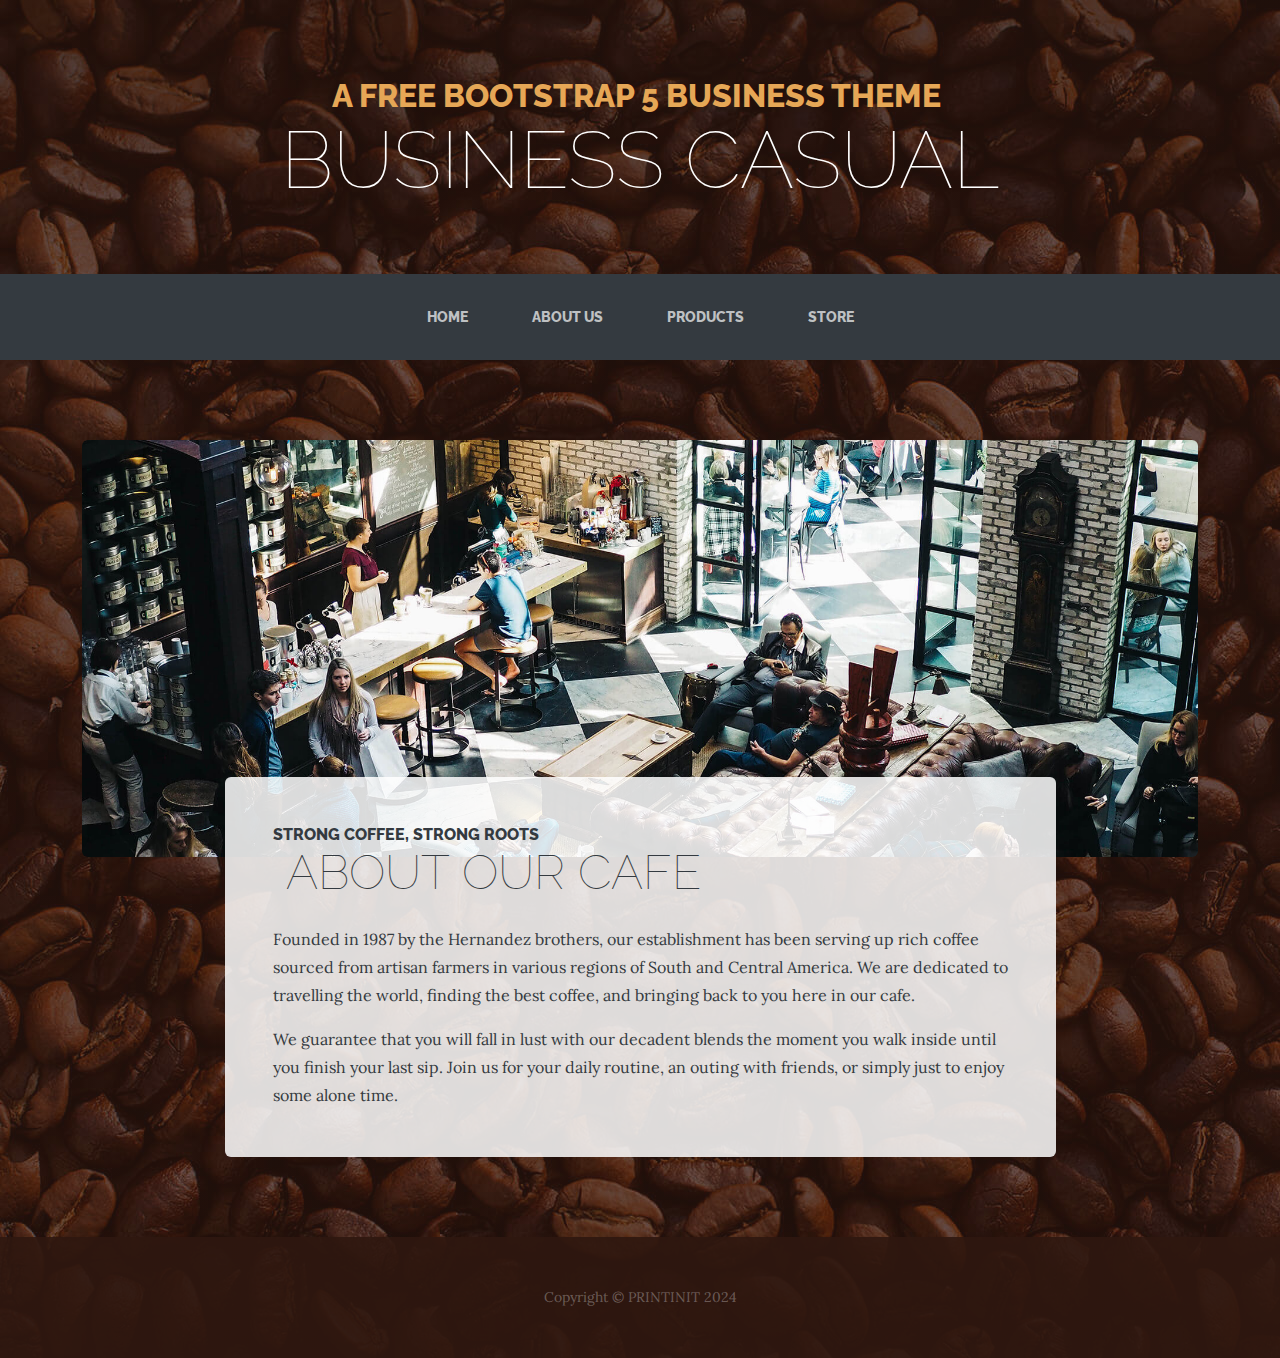
==== about.html @ 5674cef0 "first commit" ====
<!DOCTYPE html>
<html lang="en">

<head>
    <meta charset="utf-8">
    <meta name="viewport" content="width=device-width, initial-scale=1.0, shrink-to-fit=no">
    <title>About us - Brand</title>
    <link rel="stylesheet" href="assets/bootstrap/css/bootstrap.min.css">
    <link rel="stylesheet" href="assets/css/Lora.css">
    <link rel="stylesheet" href="assets/css/Raleway.css">
</head>

<body style="background: linear-gradient(rgba(47, 23, 15, 0.65), rgba(47, 23, 15, 0.65)), url('assets/img/bg.jpg');">
    <h1 class="text-center text-white d-none d-lg-block site-heading"><span class="text-primary site-heading-upper mb-3">A Free Bootstrap 5 Business Theme&nbsp;</span><span class="site-heading-lower">Business Casual</span></h1>
    <nav class="navbar navbar-dark navbar-expand-lg bg-dark py-lg-4" id="mainNav">
        <div class="container"><a class="navbar-brand text-uppercase d-lg-none text-expanded" href="#">Brand</a><button data-bs-toggle="collapse" class="navbar-toggler" data-bs-target="#navbarResponsive"><span class="visually-hidden">Toggle navigation</span><span class="navbar-toggler-icon"></span></button>
            <div class="collapse navbar-collapse" id="navbarResponsive">
                <ul class="navbar-nav mx-auto">
                    <li class="nav-item"><a class="nav-link" href="index.html">Home</a></li>
                    <li class="nav-item"><a class="nav-link" href="about.html">About us</a></li>
                    <li class="nav-item"><a class="nav-link" href="products.html">Products</a></li>
                    <li class="nav-item"><a class="nav-link" href="store.html">Store</a></li>
                </ul>
            </div>
        </div>
    </nav>
    <section class="page-section about-heading">
        <div class="container"><img class="img-fluid rounded about-heading-img mb-3 mb-lg-0" src="assets/img/about.jpg">
            <div class="about-heading-content">
                <div class="row">
                    <div class="col-lg-10 col-xl-9 mx-auto">
                        <div class="bg-faded rounded p-5">
                            <h2 class="section-heading mb-4"><span class="section-heading-upper">Strong Coffee, Strong Roots</span><span class="section-heading-lower">&nbsp;About Our Cafe</span></h2>
                            <p>Founded in 1987 by the Hernandez brothers, our establishment has been serving up rich coffee sourced from artisan farmers in various regions of South and Central America. We are dedicated to travelling the world, finding the best coffee, and bringing back to you here in our cafe.</p>
                            <p class="mb-0"><span>We guarantee that you will fall in&nbsp;</span><span>lust</span><span>&nbsp;with our decadent blends the moment you walk inside until you finish your last sip. Join us for your daily routine, an outing with friends, or simply just to enjoy some alone time.</span></p>
                        </div>
                    </div>
                </div>
            </div>
        </div>
    </section>
    <footer class="text-center footer text-faded py-5">
        <div class="container">
            <p class="m-0 small">Copyright&nbsp;© PRINTINIT 2024</p>
        </div>
    </footer>
    <script src="assets/bootstrap/js/bootstrap.min.js"></script>
    <script src="assets/js/current-day.js"></script>
</body>

</html>
---- assets/css/Lora.css ----
@font-face {
	font-family: 'Lora';
	src: url(../../assets/fonts/0QIhMX1D_JOuMw_LLPtLp_A.woff2) format('woff2');
	font-weight: 400;
	font-style: italic;
	font-display: swap;
	unicode-range: U+0460-052F, U+1C80-1C88, U+20B4, U+2DE0-2DFF, U+A640-A69F, U+FE2E-FE2F;
}

@font-face {
	font-family: 'Lora';
	src: url(../../assets/fonts/0QIhMX1D_JOuMw_LJftLp_A.woff2) format('woff2');
	font-weight: 400;
	font-style: italic;
	font-display: swap;
	unicode-range: U+0301, U+0400-045F, U+0490-0491, U+04B0-04B1, U+2116;
}

@font-face {
	font-family: 'Lora';
	src: url(../../assets/fonts/0QIhMX1D_JOuMw_LLvtLp_A.woff2) format('woff2');
	font-weight: 400;
	font-style: italic;
	font-display: swap;
	unicode-range: U+0102-0103, U+0110-0111, U+0128-0129, U+0168-0169, U+01A0-01A1, U+01AF-01B0, U+0300-0301, U+0303-0304, U+0308-0309, U+0323, U+0329, U+1EA0-1EF9, U+20AB;
}

@font-face {
	font-family: 'Lora';
	src: url(../../assets/fonts/0QIhMX1D_JOuMw_LL_tLp_A.woff2) format('woff2');
	font-weight: 400;
	font-style: italic;
	font-display: swap;
	unicode-range: U+0100-02AF, U+0304, U+0308, U+0329, U+1E00-1E9F, U+1EF2-1EFF, U+2020, U+20A0-20AB, U+20AD-20CF, U+2113, U+2C60-2C7F, U+A720-A7FF;
}

@font-face {
	font-family: 'Lora';
	src: url(../../assets/fonts/0QIhMX1D_JOuMw_LIftL.woff2) format('woff2');
	font-weight: 400;
	font-style: italic;
	font-display: swap;
	unicode-range: U+0000-00FF, U+0131, U+0152-0153, U+02BB-02BC, U+02C6, U+02DA, U+02DC, U+0304, U+0308, U+0329, U+2000-206F, U+2074, U+20AC, U+2122, U+2191, U+2193, U+2212, U+2215, U+FEFF, U+FFFD;
}

@font-face {
	font-family: 'Lora';
	src: url(../../assets/fonts/0QIhMX1D_JOuMw_LLPtLp_A.woff2) format('woff2');
	font-weight: 700;
	font-style: italic;
	font-display: swap;
	unicode-range: U+0460-052F, U+1C80-1C88, U+20B4, U+2DE0-2DFF, U+A640-A69F, U+FE2E-FE2F;
}

@font-face {
	font-family: 'Lora';
	src: url(../../assets/fonts/0QIhMX1D_JOuMw_LJftLp_A.woff2) format('woff2');
	font-weight: 700;
	font-style: italic;
	font-display: swap;
	unicode-range: U+0301, U+0400-045F, U+0490-0491, U+04B0-04B1, U+2116;
}

@font-face {
	font-family: 'Lora';
	src: url(../../assets/fonts/0QIhMX1D_JOuMw_LLvtLp_A.woff2) format('woff2');
	font-weight: 700;
	font-style: italic;
	font-display: swap;
	unicode-range: U+0102-0103, U+0110-0111, U+0128-0129, U+0168-0169, U+01A0-01A1, U+01AF-01B0, U+0300-0301, U+0303-0304, U+0308-0309, U+0323, U+0329, U+1EA0-1EF9, U+20AB;
}

@font-face {
	font-family: 'Lora';
	src: url(../../assets/fonts/0QIhMX1D_JOuMw_LL_tLp_A.woff2) format('woff2');
	font-weight: 700;
	font-style: italic;
	font-display: swap;
	unicode-range: U+0100-02AF, U+0304, U+0308, U+0329, U+1E00-1E9F, U+1EF2-1EFF, U+2020, U+20A0-20AB, U+20AD-20CF, U+2113, U+2C60-2C7F, U+A720-A7FF;
}

@font-face {
	font-family: 'Lora';
	src: url(../../assets/fonts/0QIhMX1D_JOuMw_LIftL.woff2) format('woff2');
	font-weight: 700;
	font-style: italic;
	font-display: swap;
	unicode-range: U+0000-00FF, U+0131, U+0152-0153, U+02BB-02BC, U+02C6, U+02DA, U+02DC, U+0304, U+0308, U+0329, U+2000-206F, U+2074, U+20AC, U+2122, U+2191, U+2193, U+2212, U+2215, U+FEFF, U+FFFD;
}

@font-face {
	font-family: 'Lora';
	src: url(../../assets/fonts/0QIvMX1D_JOuMwf7I-NP.woff2) format('woff2');
	font-weight: 400;
	font-style: normal;
	font-display: swap;
	unicode-range: U+0460-052F, U+1C80-1C88, U+20B4, U+2DE0-2DFF, U+A640-A69F, U+FE2E-FE2F;
}

@font-face {
	font-family: 'Lora';
	src: url(../../assets/fonts/0QIvMX1D_JOuMw77I-NP.woff2) format('woff2');
	font-weight: 400;
	font-style: normal;
	font-display: swap;
	unicode-range: U+0301, U+0400-045F, U+0490-0491, U+04B0-04B1, U+2116;
}

@font-face {
	font-family: 'Lora';
	src: url(../../assets/fonts/0QIvMX1D_JOuMwX7I-NP.woff2) format('woff2');
	font-weight: 400;
	font-style: normal;
	font-display: swap;
	unicode-range: U+0102-0103, U+0110-0111, U+0128-0129, U+0168-0169, U+01A0-01A1, U+01AF-01B0, U+0300-0301, U+0303-0304, U+0308-0309, U+0323, U+0329, U+1EA0-1EF9, U+20AB;
}

@font-face {
	font-family: 'Lora';
	src: url(../../assets/fonts/0QIvMX1D_JOuMwT7I-NP.woff2) format('woff2');
	font-weight: 400;
	font-style: normal;
	font-display: swap;
	unicode-range: U+0100-02AF, U+0304, U+0308, U+0329, U+1E00-1E9F, U+1EF2-1EFF, U+2020, U+20A0-20AB, U+20AD-20CF, U+2113, U+2C60-2C7F, U+A720-A7FF;
}

@font-face {
	font-family: 'Lora';
	src: url(../../assets/fonts/0QIvMX1D_JOuMwr7Iw.woff2) format('woff2');
	font-weight: 400;
	font-style: normal;
	font-display: swap;
	unicode-range: U+0000-00FF, U+0131, U+0152-0153, U+02BB-02BC, U+02C6, U+02DA, U+02DC, U+0304, U+0308, U+0329, U+2000-206F, U+2074, U+20AC, U+2122, U+2191, U+2193, U+2212, U+2215, U+FEFF, U+FFFD;
}

@font-face {
	font-family: 'Lora';
	src: url(../../assets/fonts/0QIvMX1D_JOuMwf7I-NP.woff2) format('woff2');
	font-weight: 700;
	font-style: normal;
	font-display: swap;
	unicode-range: U+0460-052F, U+1C80-1C88, U+20B4, U+2DE0-2DFF, U+A640-A69F, U+FE2E-FE2F;
}

@font-face {
	font-family: 'Lora';
	src: url(../../assets/fonts/0QIvMX1D_JOuMw77I-NP.woff2) format('woff2');
	font-weight: 700;
	font-style: normal;
	font-display: swap;
	unicode-range: U+0301, U+0400-045F, U+0490-0491, U+04B0-04B1, U+2116;
}

@font-face {
	font-family: 'Lora';
	src: url(../../assets/fonts/0QIvMX1D_JOuMwX7I-NP.woff2) format('woff2');
	font-weight: 700;
	font-style: normal;
	font-display: swap;
	unicode-range: U+0102-0103, U+0110-0111, U+0128-0129, U+0168-0169, U+01A0-01A1, U+01AF-01B0, U+0300-0301, U+0303-0304, U+0308-0309, U+0323, U+0329, U+1EA0-1EF9, U+20AB;
}

@font-face {
	font-family: 'Lora';
	src: url(../../assets/fonts/0QIvMX1D_JOuMwT7I-NP.woff2) format('woff2');
	font-weight: 700;
	font-style: normal;
	font-display: swap;
	unicode-range: U+0100-02AF, U+0304, U+0308, U+0329, U+1E00-1E9F, U+1EF2-1EFF, U+2020, U+20A0-20AB, U+20AD-20CF, U+2113, U+2C60-2C7F, U+A720-A7FF;
}

@font-face {
	font-family: 'Lora';
	src: url(../../assets/fonts/0QIvMX1D_JOuMwr7Iw.woff2) format('woff2');
	font-weight: 700;
	font-style: normal;
	font-display: swap;
	unicode-range: U+0000-00FF, U+0131, U+0152-0153, U+02BB-02BC, U+02C6, U+02DA, U+02DC, U+0304, U+0308, U+0329, U+2000-206F, U+2074, U+20AC, U+2122, U+2191, U+2193, U+2212, U+2215, U+FEFF, U+FFFD;
}
---- assets/css/Raleway.css ----
@font-face {
	font-family: 'Raleway';
	src: url(../../assets/fonts/1Ptsg8zYS_SKggPNyCg4QIFqPfE.woff2) format('woff2');
	font-weight: 100;
	font-style: italic;
	font-display: swap;
	unicode-range: U+0460-052F, U+1C80-1C88, U+20B4, U+2DE0-2DFF, U+A640-A69F, U+FE2E-FE2F;
}

@font-face {
	font-family: 'Raleway';
	src: url(../../assets/fonts/1Ptsg8zYS_SKggPNyCg4SYFqPfE.woff2) format('woff2');
	font-weight: 100;
	font-style: italic;
	font-display: swap;
	unicode-range: U+0301, U+0400-045F, U+0490-0491, U+04B0-04B1, U+2116;
}

@font-face {
	font-family: 'Raleway';
	src: url(../../assets/fonts/1Ptsg8zYS_SKggPNyCg4QoFqPfE.woff2) format('woff2');
	font-weight: 100;
	font-style: italic;
	font-display: swap;
	unicode-range: U+0102-0103, U+0110-0111, U+0128-0129, U+0168-0169, U+01A0-01A1, U+01AF-01B0, U+0300-0301, U+0303-0304, U+0308-0309, U+0323, U+0329, U+1EA0-1EF9, U+20AB;
}

@font-face {
	font-family: 'Raleway';
	src: url(../../assets/fonts/1Ptsg8zYS_SKggPNyCg4Q4FqPfE.woff2) format('woff2');
	font-weight: 100;
	font-style: italic;
	font-display: swap;
	unicode-range: U+0100-02AF, U+0304, U+0308, U+0329, U+1E00-1E9F, U+1EF2-1EFF, U+2020, U+20A0-20AB, U+20AD-20CF, U+2113, U+2C60-2C7F, U+A720-A7FF;
}

@font-face {
	font-family: 'Raleway';
	src: url(../../assets/fonts/1Ptsg8zYS_SKggPNyCg4TYFq.woff2) format('woff2');
	font-weight: 100;
	font-style: italic;
	font-display: swap;
	unicode-range: U+0000-00FF, U+0131, U+0152-0153, U+02BB-02BC, U+02C6, U+02DA, U+02DC, U+0304, U+0308, U+0329, U+2000-206F, U+2074, U+20AC, U+2122, U+2191, U+2193, U+2212, U+2215, U+FEFF, U+FFFD;
}

@font-face {
	font-family: 'Raleway';
	src: url(../../assets/fonts/1Ptsg8zYS_SKggPNyCg4QIFqPfE.woff2) format('woff2');
	font-weight: 200;
	font-style: italic;
	font-display: swap;
	unicode-range: U+0460-052F, U+1C80-1C88, U+20B4, U+2DE0-2DFF, U+A640-A69F, U+FE2E-FE2F;
}

@font-face {
	font-family: 'Raleway';
	src: url(../../assets/fonts/1Ptsg8zYS_SKggPNyCg4SYFqPfE.woff2) format('woff2');
	font-weight: 200;
	font-style: italic;
	font-display: swap;
	unicode-range: U+0301, U+0400-045F, U+0490-0491, U+04B0-04B1, U+2116;
}

@font-face {
	font-family: 'Raleway';
	src: url(../../assets/fonts/1Ptsg8zYS_SKggPNyCg4QoFqPfE.woff2) format('woff2');
	font-weight: 200;
	font-style: italic;
	font-display: swap;
	unicode-range: U+0102-0103, U+0110-0111, U+0128-0129, U+0168-0169, U+01A0-01A1, U+01AF-01B0, U+0300-0301, U+0303-0304, U+0308-0309, U+0323, U+0329, U+1EA0-1EF9, U+20AB;
}

@font-face {
	font-family: 'Raleway';
	src: url(../../assets/fonts/1Ptsg8zYS_SKggPNyCg4Q4FqPfE.woff2) format('woff2');
	font-weight: 200;
	font-style: italic;
	font-display: swap;
	unicode-range: U+0100-02AF, U+0304, U+0308, U+0329, U+1E00-1E9F, U+1EF2-1EFF, U+2020, U+20A0-20AB, U+20AD-20CF, U+2113, U+2C60-2C7F, U+A720-A7FF;
}

@font-face {
	font-family: 'Raleway';
	src: url(../../assets/fonts/1Ptsg8zYS_SKggPNyCg4TYFq.woff2) format('woff2');
	font-weight: 200;
	font-style: italic;
	font-display: swap;
	unicode-range: U+0000-00FF, U+0131, U+0152-0153, U+02BB-02BC, U+02C6, U+02DA, U+02DC, U+0304, U+0308, U+0329, U+2000-206F, U+2074, U+20AC, U+2122, U+2191, U+2193, U+2212, U+2215, U+FEFF, U+FFFD;
}

@font-face {
	font-family: 'Raleway';
	src: url(../../assets/fonts/1Ptsg8zYS_SKggPNyCg4QIFqPfE.woff2) format('woff2');
	font-weight: 300;
	font-style: italic;
	font-display: swap;
	unicode-range: U+0460-052F, U+1C80-1C88, U+20B4, U+2DE0-2DFF, U+A640-A69F, U+FE2E-FE2F;
}

@font-face {
	font-family: 'Raleway';
	src: url(../../assets/fonts/1Ptsg8zYS_SKggPNyCg4SYFqPfE.woff2) format('woff2');
	font-weight: 300;
	font-style: italic;
	font-display: swap;
	unicode-range: U+0301, U+0400-045F, U+0490-0491, U+04B0-04B1, U+2116;
}

@font-face {
	font-family: 'Raleway';
	src: url(../../assets/fonts/1Ptsg8zYS_SKggPNyCg4QoFqPfE.woff2) format('woff2');
	font-weight: 300;
	font-style: italic;
	font-display: swap;
	unicode-range: U+0102-0103, U+0110-0111, U+0128-0129, U+0168-0169, U+01A0-01A1, U+01AF-01B0, U+0300-0301, U+0303-0304, U+0308-0309, U+0323, U+0329, U+1EA0-1EF9, U+20AB;
}

@font-face {
	font-family: 'Raleway';
	src: url(../../assets/fonts/1Ptsg8zYS_SKggPNyCg4Q4FqPfE.woff2) format('woff2');
	font-weight: 300;
	font-style: italic;
	font-display: swap;
	unicode-range: U+0100-02AF, U+0304, U+0308, U+0329, U+1E00-1E9F, U+1EF2-1EFF, U+2020, U+20A0-20AB, U+20AD-20CF, U+2113, U+2C60-2C7F, U+A720-A7FF;
}

@font-face {
	font-family: 'Raleway';
	src: url(../../assets/fonts/1Ptsg8zYS_SKggPNyCg4TYFq.woff2) format('woff2');
	font-weight: 300;
	font-style: italic;
	font-display: swap;
	unicode-range: U+0000-00FF, U+0131, U+0152-0153, U+02BB-02BC, U+02C6, U+02DA, U+02DC, U+0304, U+0308, U+0329, U+2000-206F, U+2074, U+20AC, U+2122, U+2191, U+2193, U+2212, U+2215, U+FEFF, U+FFFD;
}

@font-face {
	font-family: 'Raleway';
	src: url(../../assets/fonts/1Ptsg8zYS_SKggPNyCg4QIFqPfE.woff2) format('woff2');
	font-weight: 400;
	font-style: italic;
	font-display: swap;
	unicode-range: U+0460-052F, U+1C80-1C88, U+20B4, U+2DE0-2DFF, U+A640-A69F, U+FE2E-FE2F;
}

@font-face {
	font-family: 'Raleway';
	src: url(../../assets/fonts/1Ptsg8zYS_SKggPNyCg4SYFqPfE.woff2) format('woff2');
	font-weight: 400;
	font-style: italic;
	font-display: swap;
	unicode-range: U+0301, U+0400-045F, U+0490-0491, U+04B0-04B1, U+2116;
}

@font-face {
	font-family: 'Raleway';
	src: url(../../assets/fonts/1Ptsg8zYS_SKggPNyCg4QoFqPfE.woff2) format('woff2');
	font-weight: 400;
	font-style: italic;
	font-display: swap;
	unicode-range: U+0102-0103, U+0110-0111, U+0128-0129, U+0168-0169, U+01A0-01A1, U+01AF-01B0, U+0300-0301, U+0303-0304, U+0308-0309, U+0323, U+0329, U+1EA0-1EF9, U+20AB;
}

@font-face {
	font-family: 'Raleway';
	src: url(../../assets/fonts/1Ptsg8zYS_SKggPNyCg4Q4FqPfE.woff2) format('woff2');
	font-weight: 400;
	font-style: italic;
	font-display: swap;
	unicode-range: U+0100-02AF, U+0304, U+0308, U+0329, U+1E00-1E9F, U+1EF2-1EFF, U+2020, U+20A0-20AB, U+20AD-20CF, U+2113, U+2C60-2C7F, U+A720-A7FF;
}

@font-face {
	font-family: 'Raleway';
	src: url(../../assets/fonts/1Ptsg8zYS_SKggPNyCg4TYFq.woff2) format('woff2');
	font-weight: 400;
	font-style: italic;
	font-display: swap;
	unicode-range: U+0000-00FF, U+0131, U+0152-0153, U+02BB-02BC, U+02C6, U+02DA, U+02DC, U+0304, U+0308, U+0329, U+2000-206F, U+2074, U+20AC, U+2122, U+2191, U+2193, U+2212, U+2215, U+FEFF, U+FFFD;
}

@font-face {
	font-family: 'Raleway';
	src: url(../../assets/fonts/1Ptsg8zYS_SKggPNyCg4QIFqPfE.woff2) format('woff2');
	font-weight: 500;
	font-style: italic;
	font-display: swap;
	unicode-range: U+0460-052F, U+1C80-1C88, U+20B4, U+2DE0-2DFF, U+A640-A69F, U+FE2E-FE2F;
}

@font-face {
	font-family: 'Raleway';
	src: url(../../assets/fonts/1Ptsg8zYS_SKggPNyCg4SYFqPfE.woff2) format('woff2');
	font-weight: 500;
	font-style: italic;
	font-display: swap;
	unicode-range: U+0301, U+0400-045F, U+0490-0491, U+04B0-04B1, U+2116;
}

@font-face {
	font-family: 'Raleway';
	src: url(../../assets/fonts/1Ptsg8zYS_SKggPNyCg4QoFqPfE.woff2) format('woff2');
	font-weight: 500;
	font-style: italic;
	font-display: swap;
	unicode-range: U+0102-0103, U+0110-0111, U+0128-0129, U+0168-0169, U+01A0-01A1, U+01AF-01B0, U+0300-0301, U+0303-0304, U+0308-0309, U+0323, U+0329, U+1EA0-1EF9, U+20AB;
}

@font-face {
	font-family: 'Raleway';
	src: url(../../assets/fonts/1Ptsg8zYS_SKggPNyCg4Q4FqPfE.woff2) format('woff2');
	font-weight: 500;
	font-style: italic;
	font-display: swap;
	unicode-range: U+0100-02AF, U+0304, U+0308, U+0329, U+1E00-1E9F, U+1EF2-1EFF, U+2020, U+20A0-20AB, U+20AD-20CF, U+2113, U+2C60-2C7F, U+A720-A7FF;
}

@font-face {
	font-family: 'Raleway';
	src: url(../../assets/fonts/1Ptsg8zYS_SKggPNyCg4TYFq.woff2) format('woff2');
	font-weight: 500;
	font-style: italic;
	font-display: swap;
	unicode-range: U+0000-00FF, U+0131, U+0152-0153, U+02BB-02BC, U+02C6, U+02DA, U+02DC, U+0304, U+0308, U+0329, U+2000-206F, U+2074, U+20AC, U+2122, U+2191, U+2193, U+2212, U+2215, U+FEFF, U+FFFD;
}

@font-face {
	font-family: 'Raleway';
	src: url(../../assets/fonts/1Ptsg8zYS_SKggPNyCg4QIFqPfE.woff2) format('woff2');
	font-weight: 600;
	font-style: italic;
	font-display: swap;
	unicode-range: U+0460-052F, U+1C80-1C88, U+20B4, U+2DE0-2DFF, U+A640-A69F, U+FE2E-FE2F;
}

@font-face {
	font-family: 'Raleway';
	src: url(../../assets/fonts/1Ptsg8zYS_SKggPNyCg4SYFqPfE.woff2) format('woff2');
	font-weight: 600;
	font-style: italic;
	font-display: swap;
	unicode-range: U+0301, U+0400-045F, U+0490-0491, U+04B0-04B1, U+2116;
}

@font-face {
	font-family: 'Raleway';
	src: url(../../assets/fonts/1Ptsg8zYS_SKggPNyCg4QoFqPfE.woff2) format('woff2');
	font-weight: 600;
	font-style: italic;
	font-display: swap;
	unicode-range: U+0102-0103, U+0110-0111, U+0128-0129, U+0168-0169, U+01A0-01A1, U+01AF-01B0, U+0300-0301, U+0303-0304, U+0308-0309, U+0323, U+0329, U+1EA0-1EF9, U+20AB;
}

@font-face {
	font-family: 'Raleway';
	src: url(../../assets/fonts/1Ptsg8zYS_SKggPNyCg4Q4FqPfE.woff2) format('woff2');
	font-weight: 600;
	font-style: italic;
	font-display: swap;
	unicode-range: U+0100-02AF, U+0304, U+0308, U+0329, U+1E00-1E9F, U+1EF2-1EFF, U+2020, U+20A0-20AB, U+20AD-20CF, U+2113, U+2C60-2C7F, U+A720-A7FF;
}

@font-face {
	font-family: 'Raleway';
	src: url(../../assets/fonts/1Ptsg8zYS_SKggPNyCg4TYFq.woff2) format('woff2');
	font-weight: 600;
	font-style: italic;
	font-display: swap;
	unicode-range: U+0000-00FF, U+0131, U+0152-0153, U+02BB-02BC, U+02C6, U+02DA, U+02DC, U+0304, U+0308, U+0329, U+2000-206F, U+2074, U+20AC, U+2122, U+2191, U+2193, U+2212, U+2215, U+FEFF, U+FFFD;
}

@font-face {
	font-family: 'Raleway';
	src: url(../../assets/fonts/1Ptsg8zYS_SKggPNyCg4QIFqPfE.woff2) format('woff2');
	font-weight: 700;
	font-style: italic;
	font-display: swap;
	unicode-range: U+0460-052F, U+1C80-1C88, U+20B4, U+2DE0-2DFF, U+A640-A69F, U+FE2E-FE2F;
}

@font-face {
	font-family: 'Raleway';
	src: url(../../assets/fonts/1Ptsg8zYS_SKggPNyCg4SYFqPfE.woff2) format('woff2');
	font-weight: 700;
	font-style: italic;
	font-display: swap;
	unicode-range: U+0301, U+0400-045F, U+0490-0491, U+04B0-04B1, U+2116;
}

@font-face {
	font-family: 'Raleway';
	src: url(../../assets/fonts/1Ptsg8zYS_SKggPNyCg4QoFqPfE.woff2) format('woff2');
	font-weight: 700;
	font-style: italic;
	font-display: swap;
	unicode-range: U+0102-0103, U+0110-0111, U+0128-0129, U+0168-0169, U+01A0-01A1, U+01AF-01B0, U+0300-0301, U+0303-0304, U+0308-0309, U+0323, U+0329, U+1EA0-1EF9, U+20AB;
}

@font-face {
	font-family: 'Raleway';
	src: url(../../assets/fonts/1Ptsg8zYS_SKggPNyCg4Q4FqPfE.woff2) format('woff2');
	font-weight: 700;
	font-style: italic;
	font-display: swap;
	unicode-range: U+0100-02AF, U+0304, U+0308, U+0329, U+1E00-1E9F, U+1EF2-1EFF, U+2020, U+20A0-20AB, U+20AD-20CF, U+2113, U+2C60-2C7F, U+A720-A7FF;
}

@font-face {
	font-family: 'Raleway';
	src: url(../../assets/fonts/1Ptsg8zYS_SKggPNyCg4TYFq.woff2) format('woff2');
	font-weight: 700;
	font-style: italic;
	font-display: swap;
	unicode-range: U+0000-00FF, U+0131, U+0152-0153, U+02BB-02BC, U+02C6, U+02DA, U+02DC, U+0304, U+0308, U+0329, U+2000-206F, U+2074, U+20AC, U+2122, U+2191, U+2193, U+2212, U+2215, U+FEFF, U+FFFD;
}

@font-face {
	font-family: 'Raleway';
	src: url(../../assets/fonts/1Ptsg8zYS_SKggPNyCg4QIFqPfE.woff2) format('woff2');
	font-weight: 800;
	font-style: italic;
	font-display: swap;
	unicode-range: U+0460-052F, U+1C80-1C88, U+20B4, U+2DE0-2DFF, U+A640-A69F, U+FE2E-FE2F;
}

@font-face {
	font-family: 'Raleway';
	src: url(../../assets/fonts/1Ptsg8zYS_SKggPNyCg4SYFqPfE.woff2) format('woff2');
	font-weight: 800;
	font-style: italic;
	font-display: swap;
	unicode-range: U+0301, U+0400-045F, U+0490-0491, U+04B0-04B1, U+2116;
}

@font-face {
	font-family: 'Raleway';
	src: url(../../assets/fonts/1Ptsg8zYS_SKggPNyCg4QoFqPfE.woff2) format('woff2');
	font-weight: 800;
	font-style: italic;
	font-display: swap;
	unicode-range: U+0102-0103, U+0110-0111, U+0128-0129, U+0168-0169, U+01A0-01A1, U+01AF-01B0, U+0300-0301, U+0303-0304, U+0308-0309, U+0323, U+0329, U+1EA0-1EF9, U+20AB;
}

@font-face {
	font-family: 'Raleway';
	src: url(../../assets/fonts/1Ptsg8zYS_SKggPNyCg4Q4FqPfE.woff2) format('woff2');
	font-weight: 800;
	font-style: italic;
	font-display: swap;
	unicode-range: U+0100-02AF, U+0304, U+0308, U+0329, U+1E00-1E9F, U+1EF2-1EFF, U+2020, U+20A0-20AB, U+20AD-20CF, U+2113, U+2C60-2C7F, U+A720-A7FF;
}

@font-face {
	font-family: 'Raleway';
	src: url(../../assets/fonts/1Ptsg8zYS_SKggPNyCg4TYFq.woff2) format('woff2');
	font-weight: 800;
	font-style: italic;
	font-display: swap;
	unicode-range: U+0000-00FF, U+0131, U+0152-0153, U+02BB-02BC, U+02C6, U+02DA, U+02DC, U+0304, U+0308, U+0329, U+2000-206F, U+2074, U+20AC, U+2122, U+2191, U+2193, U+2212, U+2215, U+FEFF, U+FFFD;
}

@font-face {
	font-family: 'Raleway';
	src: url(../../assets/fonts/1Ptsg8zYS_SKggPNyCg4QIFqPfE.woff2) format('woff2');
	font-weight: 900;
	font-style: italic;
	font-display: swap;
	unicode-range: U+0460-052F, U+1C80-1C88, U+20B4, U+2DE0-2DFF, U+A640-A69F, U+FE2E-FE2F;
}

@font-face {
	font-family: 'Raleway';
	src: url(../../assets/fonts/1Ptsg8zYS_SKggPNyCg4SYFqPfE.woff2) format('woff2');
	font-weight: 900;
	font-style: italic;
	font-display: swap;
	unicode-range: U+0301, U+0400-045F, U+0490-0491, U+04B0-04B1, U+2116;
}

@font-face {
	font-family: 'Raleway';
	src: url(../../assets/fonts/1Ptsg8zYS_SKggPNyCg4QoFqPfE.woff2) format('woff2');
	font-weight: 900;
	font-style: italic;
	font-display: swap;
	unicode-range: U+0102-0103, U+0110-0111, U+0128-0129, U+0168-0169, U+01A0-01A1, U+01AF-01B0, U+0300-0301, U+0303-0304, U+0308-0309, U+0323, U+0329, U+1EA0-1EF9, U+20AB;
}

@font-face {
	font-family: 'Raleway';
	src: url(../../assets/fonts/1Ptsg8zYS_SKggPNyCg4Q4FqPfE.woff2) format('woff2');
	font-weight: 900;
	font-style: italic;
	font-display: swap;
	unicode-range: U+0100-02AF, U+0304, U+0308, U+0329, U+1E00-1E9F, U+1EF2-1EFF, U+2020, U+20A0-20AB, U+20AD-20CF, U+2113, U+2C60-2C7F, U+A720-A7FF;
}

@font-face {
	font-family: 'Raleway';
	src: url(../../assets/fonts/1Ptsg8zYS_SKggPNyCg4TYFq.woff2) format('woff2');
	font-weight: 900;
	font-style: italic;
	font-display: swap;
	unicode-range: U+0000-00FF, U+0131, U+0152-0153, U+02BB-02BC, U+02C6, U+02DA, U+02DC, U+0304, U+0308, U+0329, U+2000-206F, U+2074, U+20AC, U+2122, U+2191, U+2193, U+2212, U+2215, U+FEFF, U+FFFD;
}

@font-face {
	font-family: 'Raleway';
	src: url(../../assets/fonts/1Ptug8zYS_SKggPNyCAIT5lu.woff2) format('woff2');
	font-weight: 100;
	font-style: normal;
	font-display: swap;
	unicode-range: U+0460-052F, U+1C80-1C88, U+20B4, U+2DE0-2DFF, U+A640-A69F, U+FE2E-FE2F;
}

@font-face {
	font-family: 'Raleway';
	src: url(../../assets/fonts/1Ptug8zYS_SKggPNyCkIT5lu.woff2) format('woff2');
	font-weight: 100;
	font-style: normal;
	font-display: swap;
	unicode-range: U+0301, U+0400-045F, U+0490-0491, U+04B0-04B1, U+2116;
}

@font-face {
	font-family: 'Raleway';
	src: url(../../assets/fonts/1Ptug8zYS_SKggPNyCIIT5lu.woff2) format('woff2');
	font-weight: 100;
	font-style: normal;
	font-display: swap;
	unicode-range: U+0102-0103, U+0110-0111, U+0128-0129, U+0168-0169, U+01A0-01A1, U+01AF-01B0, U+0300-0301, U+0303-0304, U+0308-0309, U+0323, U+0329, U+1EA0-1EF9, U+20AB;
}

@font-face {
	font-family: 'Raleway';
	src: url(../../assets/fonts/1Ptug8zYS_SKggPNyCMIT5lu.woff2) format('woff2');
	font-weight: 100;
	font-style: normal;
	font-display: swap;
	unicode-range: U+0100-02AF, U+0304, U+0308, U+0329, U+1E00-1E9F, U+1EF2-1EFF, U+2020, U+20A0-20AB, U+20AD-20CF, U+2113, U+2C60-2C7F, U+A720-A7FF;
}

@font-face {
	font-family: 'Raleway';
	src: url(../../assets/fonts/1Ptug8zYS_SKggPNyC0ITw.woff2) format('woff2');
	font-weight: 100;
	font-style: normal;
	font-display: swap;
	unicode-range: U+0000-00FF, U+0131, U+0152-0153, U+02BB-02BC, U+02C6, U+02DA, U+02DC, U+0304, U+0308, U+0329, U+2000-206F, U+2074, U+20AC, U+2122, U+2191, U+2193, U+2212, U+2215, U+FEFF, U+FFFD;
}

@font-face {
	font-family: 'Raleway';
	src: url(../../assets/fonts/1Ptug8zYS_SKggPNyCAIT5lu.woff2) format('woff2');
	font-weight: 200;
	font-style: normal;
	font-display: swap;
	unicode-range: U+0460-052F, U+1C80-1C88, U+20B4, U+2DE0-2DFF, U+A640-A69F, U+FE2E-FE2F;
}

@font-face {
	font-family: 'Raleway';
	src: url(../../assets/fonts/1Ptug8zYS_SKggPNyCkIT5lu.woff2) format('woff2');
	font-weight: 200;
	font-style: normal;
	font-display: swap;
	unicode-range: U+0301, U+0400-045F, U+0490-0491, U+04B0-04B1, U+2116;
}

@font-face {
	font-family: 'Raleway';
	src: url(../../assets/fonts/1Ptug8zYS_SKggPNyCIIT5lu.woff2) format('woff2');
	font-weight: 200;
	font-style: normal;
	font-display: swap;
	unicode-range: U+0102-0103, U+0110-0111, U+0128-0129, U+0168-0169, U+01A0-01A1, U+01AF-01B0, U+0300-0301, U+0303-0304, U+0308-0309, U+0323, U+0329, U+1EA0-1EF9, U+20AB;
}

@font-face {
	font-family: 'Raleway';
	src: url(../../assets/fonts/1Ptug8zYS_SKggPNyCMIT5lu.woff2) format('woff2');
	font-weight: 200;
	font-style: normal;
	font-display: swap;
	unicode-range: U+0100-02AF, U+0304, U+0308, U+0329, U+1E00-1E9F, U+1EF2-1EFF, U+2020, U+20A0-20AB, U+20AD-20CF, U+2113, U+2C60-2C7F, U+A720-A7FF;
}

@font-face {
	font-family: 'Raleway';
	src: url(../../assets/fonts/1Ptug8zYS_SKggPNyC0ITw.woff2) format('woff2');
	font-weight: 200;
	font-style: normal;
	font-display: swap;
	unicode-range: U+0000-00FF, U+0131, U+0152-0153, U+02BB-02BC, U+02C6, U+02DA, U+02DC, U+0304, U+0308, U+0329, U+2000-206F, U+2074, U+20AC, U+2122, U+2191, U+2193, U+2212, U+2215, U+FEFF, U+FFFD;
}

@font-face {
	font-family: 'Raleway';
	src: url(../../assets/fonts/1Ptug8zYS_SKggPNyCAIT5lu.woff2) format('woff2');
	font-weight: 300;
	font-style: normal;
	font-display: swap;
	unicode-range: U+0460-052F, U+1C80-1C88, U+20B4, U+2DE0-2DFF, U+A640-A69F, U+FE2E-FE2F;
}

@font-face {
	font-family: 'Raleway';
	src: url(../../assets/fonts/1Ptug8zYS_SKggPNyCkIT5lu.woff2) format('woff2');
	font-weight: 300;
	font-style: normal;
	font-display: swap;
	unicode-range: U+0301, U+0400-045F, U+0490-0491, U+04B0-04B1, U+2116;
}

@font-face {
	font-family: 'Raleway';
	src: url(../../assets/fonts/1Ptug8zYS_SKggPNyCIIT5lu.woff2) format('woff2');
	font-weight: 300;
	font-style: normal;
	font-display: swap;
	unicode-range: U+0102-0103, U+0110-0111, U+0128-0129, U+0168-0169, U+01A0-01A1, U+01AF-01B0, U+0300-0301, U+0303-0304, U+0308-0309, U+0323, U+0329, U+1EA0-1EF9, U+20AB;
}

@font-face {
	font-family: 'Raleway';
	src: url(../../assets/fonts/1Ptug8zYS_SKggPNyCMIT5lu.woff2) format('woff2');
	font-weight: 300;
	font-style: normal;
	font-display: swap;
	unicode-range: U+0100-02AF, U+0304, U+0308, U+0329, U+1E00-1E9F, U+1EF2-1EFF, U+2020, U+20A0-20AB, U+20AD-20CF, U+2113, U+2C60-2C7F, U+A720-A7FF;
}

@font-face {
	font-family: 'Raleway';
	src: url(../../assets/fonts/1Ptug8zYS_SKggPNyC0ITw.woff2) format('woff2');
	font-weight: 300;
	font-style: normal;
	font-display: swap;
	unicode-range: U+0000-00FF, U+0131, U+0152-0153, U+02BB-02BC, U+02C6, U+02DA, U+02DC, U+0304, U+0308, U+0329, U+2000-206F, U+2074, U+20AC, U+2122, U+2191, U+2193, U+2212, U+2215, U+FEFF, U+FFFD;
}

@font-face {
	font-family: 'Raleway';
	src: url(../../assets/fonts/1Ptug8zYS_SKggPNyCAIT5lu.woff2) format('woff2');
	font-weight: 400;
	font-style: normal;
	font-display: swap;
	unicode-range: U+0460-052F, U+1C80-1C88, U+20B4, U+2DE0-2DFF, U+A640-A69F, U+FE2E-FE2F;
}

@font-face {
	font-family: 'Raleway';
	src: url(../../assets/fonts/1Ptug8zYS_SKggPNyCkIT5lu.woff2) format('woff2');
	font-weight: 400;
	font-style: normal;
	font-display: swap;
	unicode-range: U+0301, U+0400-045F, U+0490-0491, U+04B0-04B1, U+2116;
}

@font-face {
	font-family: 'Raleway';
	src: url(../../assets/fonts/1Ptug8zYS_SKggPNyCIIT5lu.woff2) format('woff2');
	font-weight: 400;
	font-style: normal;
	font-display: swap;
	unicode-range: U+0102-0103, U+0110-0111, U+0128-0129, U+0168-0169, U+01A0-01A1, U+01AF-01B0, U+0300-0301, U+0303-0304, U+0308-0309, U+0323, U+0329, U+1EA0-1EF9, U+20AB;
}

@font-face {
	font-family: 'Raleway';
	src: url(../../assets/fonts/1Ptug8zYS_SKggPNyCMIT5lu.woff2) format('woff2');
	font-weight: 400;
	font-style: normal;
	font-display: swap;
	unicode-range: U+0100-02AF, U+0304, U+0308, U+0329, U+1E00-1E9F, U+1EF2-1EFF, U+2020, U+20A0-20AB, U+20AD-20CF, U+2113, U+2C60-2C7F, U+A720-A7FF;
}

@font-face {
	font-family: 'Raleway';
	src: url(../../assets/fonts/1Ptug8zYS_SKggPNyC0ITw.woff2) format('woff2');
	font-weight: 400;
	font-style: normal;
	font-display: swap;
	unicode-range: U+0000-00FF, U+0131, U+0152-0153, U+02BB-02BC, U+02C6, U+02DA, U+02DC, U+0304, U+0308, U+0329, U+2000-206F, U+2074, U+20AC, U+2122, U+2191, U+2193, U+2212, U+2215, U+FEFF, U+FFFD;
}

@font-face {
	font-family: 'Raleway';
	src: url(../../assets/fonts/1Ptug8zYS_SKggPNyCAIT5lu.woff2) format('woff2');
	font-weight: 500;
	font-style: normal;
	font-display: swap;
	unicode-range: U+0460-052F, U+1C80-1C88, U+20B4, U+2DE0-2DFF, U+A640-A69F, U+FE2E-FE2F;
}

@font-face {
	font-family: 'Raleway';
	src: url(../../assets/fonts/1Ptug8zYS_SKggPNyCkIT5lu.woff2) format('woff2');
	font-weight: 500;
	font-style: normal;
	font-display: swap;
	unicode-range: U+0301, U+0400-045F, U+0490-0491, U+04B0-04B1, U+2116;
}

@font-face {
	font-family: 'Raleway';
	src: url(../../assets/fonts/1Ptug8zYS_SKggPNyCIIT5lu.woff2) format('woff2');
	font-weight: 500;
	font-style: normal;
	font-display: swap;
	unicode-range: U+0102-0103, U+0110-0111, U+0128-0129, U+0168-0169, U+01A0-01A1, U+01AF-01B0, U+0300-0301, U+0303-0304, U+0308-0309, U+0323, U+0329, U+1EA0-1EF9, U+20AB;
}

@font-face {
	font-family: 'Raleway';
	src: url(../../assets/fonts/1Ptug8zYS_SKggPNyCMIT5lu.woff2) format('woff2');
	font-weight: 500;
	font-style: normal;
	font-display: swap;
	unicode-range: U+0100-02AF, U+0304, U+0308, U+0329, U+1E00-1E9F, U+1EF2-1EFF, U+2020, U+20A0-20AB, U+20AD-20CF, U+2113, U+2C60-2C7F, U+A720-A7FF;
}

@font-face {
	font-family: 'Raleway';
	src: url(../../assets/fonts/1Ptug8zYS_SKggPNyC0ITw.woff2) format('woff2');
	font-weight: 500;
	font-style: normal;
	font-display: swap;
	unicode-range: U+0000-00FF, U+0131, U+0152-0153, U+02BB-02BC, U+02C6, U+02DA, U+02DC, U+0304, U+0308, U+0329, U+2000-206F, U+2074, U+20AC, U+2122, U+2191, U+2193, U+2212, U+2215, U+FEFF, U+FFFD;
}

@font-face {
	font-family: 'Raleway';
	src: url(../../assets/fonts/1Ptug8zYS_SKggPNyCAIT5lu.woff2) format('woff2');
	font-weight: 600;
	font-style: normal;
	font-display: swap;
	unicode-range: U+0460-052F, U+1C80-1C88, U+20B4, U+2DE0-2DFF, U+A640-A69F, U+FE2E-FE2F;
}

@font-face {
	font-family: 'Raleway';
	src: url(../../assets/fonts/1Ptug8zYS_SKggPNyCkIT5lu.woff2) format('woff2');
	font-weight: 600;
	font-style: normal;
	font-display: swap;
	unicode-range: U+0301, U+0400-045F, U+0490-0491, U+04B0-04B1, U+2116;
}

@font-face {
	font-family: 'Raleway';
	src: url(../../assets/fonts/1Ptug8zYS_SKggPNyCIIT5lu.woff2) format('woff2');
	font-weight: 600;
	font-style: normal;
	font-display: swap;
	unicode-range: U+0102-0103, U+0110-0111, U+0128-0129, U+0168-0169, U+01A0-01A1, U+01AF-01B0, U+0300-0301, U+0303-0304, U+0308-0309, U+0323, U+0329, U+1EA0-1EF9, U+20AB;
}

@font-face {
	font-family: 'Raleway';
	src: url(../../assets/fonts/1Ptug8zYS_SKggPNyCMIT5lu.woff2) format('woff2');
	font-weight: 600;
	font-style: normal;
	font-display: swap;
	unicode-range: U+0100-02AF, U+0304, U+0308, U+0329, U+1E00-1E9F, U+1EF2-1EFF, U+2020, U+20A0-20AB, U+20AD-20CF, U+2113, U+2C60-2C7F, U+A720-A7FF;
}

@font-face {
	font-family: 'Raleway';
	src: url(../../assets/fonts/1Ptug8zYS_SKggPNyC0ITw.woff2) format('woff2');
	font-weight: 600;
	font-style: normal;
	font-display: swap;
	unicode-range: U+0000-00FF, U+0131, U+0152-0153, U+02BB-02BC, U+02C6, U+02DA, U+02DC, U+0304, U+0308, U+0329, U+2000-206F, U+2074, U+20AC, U+2122, U+2191, U+2193, U+2212, U+2215, U+FEFF, U+FFFD;
}

@font-face {
	font-family: 'Raleway';
	src: url(../../assets/fonts/1Ptug8zYS_SKggPNyCAIT5lu.woff2) format('woff2');
	font-weight: 700;
	font-style: normal;
	font-display: swap;
	unicode-range: U+0460-052F, U+1C80-1C88, U+20B4, U+2DE0-2DFF, U+A640-A69F, U+FE2E-FE2F;
}

@font-face {
	font-family: 'Raleway';
	src: url(../../assets/fonts/1Ptug8zYS_SKggPNyCkIT5lu.woff2) format('woff2');
	font-weight: 700;
	font-style: normal;
	font-display: swap;
	unicode-range: U+0301, U+0400-045F, U+0490-0491, U+04B0-04B1, U+2116;
}

@font-face {
	font-family: 'Raleway';
	src: url(../../assets/fonts/1Ptug8zYS_SKggPNyCIIT5lu.woff2) format('woff2');
	font-weight: 700;
	font-style: normal;
	font-display: swap;
	unicode-range: U+0102-0103, U+0110-0111, U+0128-0129, U+0168-0169, U+01A0-01A1, U+01AF-01B0, U+0300-0301, U+0303-0304, U+0308-0309, U+0323, U+0329, U+1EA0-1EF9, U+20AB;
}

@font-face {
	font-family: 'Raleway';
	src: url(../../assets/fonts/1Ptug8zYS_SKggPNyCMIT5lu.woff2) format('woff2');
	font-weight: 700;
	font-style: normal;
	font-display: swap;
	unicode-range: U+0100-02AF, U+0304, U+0308, U+0329, U+1E00-1E9F, U+1EF2-1EFF, U+2020, U+20A0-20AB, U+20AD-20CF, U+2113, U+2C60-2C7F, U+A720-A7FF;
}

@font-face {
	font-family: 'Raleway';
	src: url(../../assets/fonts/1Ptug8zYS_SKggPNyC0ITw.woff2) format('woff2');
	font-weight: 700;
	font-style: normal;
	font-display: swap;
	unicode-range: U+0000-00FF, U+0131, U+0152-0153, U+02BB-02BC, U+02C6, U+02DA, U+02DC, U+0304, U+0308, U+0329, U+2000-206F, U+2074, U+20AC, U+2122, U+2191, U+2193, U+2212, U+2215, U+FEFF, U+FFFD;
}

@font-face {
	font-family: 'Raleway';
	src: url(../../assets/fonts/1Ptug8zYS_SKggPNyCAIT5lu.woff2) format('woff2');
	font-weight: 800;
	font-style: normal;
	font-display: swap;
	unicode-range: U+0460-052F, U+1C80-1C88, U+20B4, U+2DE0-2DFF, U+A640-A69F, U+FE2E-FE2F;
}

@font-face {
	font-family: 'Raleway';
	src: url(../../assets/fonts/1Ptug8zYS_SKggPNyCkIT5lu.woff2) format('woff2');
	font-weight: 800;
	font-style: normal;
	font-display: swap;
	unicode-range: U+0301, U+0400-045F, U+0490-0491, U+04B0-04B1, U+2116;
}

@font-face {
	font-family: 'Raleway';
	src: url(../../assets/fonts/1Ptug8zYS_SKggPNyCIIT5lu.woff2) format('woff2');
	font-weight: 800;
	font-style: normal;
	font-display: swap;
	unicode-range: U+0102-0103, U+0110-0111, U+0128-0129, U+0168-0169, U+01A0-01A1, U+01AF-01B0, U+0300-0301, U+0303-0304, U+0308-0309, U+0323, U+0329, U+1EA0-1EF9, U+20AB;
}

@font-face {
	font-family: 'Raleway';
	src: url(../../assets/fonts/1Ptug8zYS_SKggPNyCMIT5lu.woff2) format('woff2');
	font-weight: 800;
	font-style: normal;
	font-display: swap;
	unicode-range: U+0100-02AF, U+0304, U+0308, U+0329, U+1E00-1E9F, U+1EF2-1EFF, U+2020, U+20A0-20AB, U+20AD-20CF, U+2113, U+2C60-2C7F, U+A720-A7FF;
}

@font-face {
	font-family: 'Raleway';
	src: url(../../assets/fonts/1Ptug8zYS_SKggPNyC0ITw.woff2) format('woff2');
	font-weight: 800;
	font-style: normal;
	font-display: swap;
	unicode-range: U+0000-00FF, U+0131, U+0152-0153, U+02BB-02BC, U+02C6, U+02DA, U+02DC, U+0304, U+0308, U+0329, U+2000-206F, U+2074, U+20AC, U+2122, U+2191, U+2193, U+2212, U+2215, U+FEFF, U+FFFD;
}

@font-face {
	font-family: 'Raleway';
	src: url(../../assets/fonts/1Ptug8zYS_SKggPNyCAIT5lu.woff2) format('woff2');
	font-weight: 900;
	font-style: normal;
	font-display: swap;
	unicode-range: U+0460-052F, U+1C80-1C88, U+20B4, U+2DE0-2DFF, U+A640-A69F, U+FE2E-FE2F;
}

@font-face {
	font-family: 'Raleway';
	src: url(../../assets/fonts/1Ptug8zYS_SKggPNyCkIT5lu.woff2) format('woff2');
	font-weight: 900;
	font-style: normal;
	font-display: swap;
	unicode-range: U+0301, U+0400-045F, U+0490-0491, U+04B0-04B1, U+2116;
}

@font-face {
	font-family: 'Raleway';
	src: url(../../assets/fonts/1Ptug8zYS_SKggPNyCIIT5lu.woff2) format('woff2');
	font-weight: 900;
	font-style: normal;
	font-display: swap;
	unicode-range: U+0102-0103, U+0110-0111, U+0128-0129, U+0168-0169, U+01A0-01A1, U+01AF-01B0, U+0300-0301, U+0303-0304, U+0308-0309, U+0323, U+0329, U+1EA0-1EF9, U+20AB;
}

@font-face {
	font-family: 'Raleway';
	src: url(../../assets/fonts/1Ptug8zYS_SKggPNyCMIT5lu.woff2) format('woff2');
	font-weight: 900;
	font-style: normal;
	font-display: swap;
	unicode-range: U+0100-02AF, U+0304, U+0308, U+0329, U+1E00-1E9F, U+1EF2-1EFF, U+2020, U+20A0-20AB, U+20AD-20CF, U+2113, U+2C60-2C7F, U+A720-A7FF;
}

@font-face {
	font-family: 'Raleway';
	src: url(../../assets/fonts/1Ptug8zYS_SKggPNyC0ITw.woff2) format('woff2');
	font-weight: 900;
	font-style: normal;
	font-display: swap;
	unicode-range: U+0000-00FF, U+0131, U+0152-0153, U+02BB-02BC, U+02C6, U+02DA, U+02DC, U+0304, U+0308, U+0329, U+2000-206F, U+2074, U+20AC, U+2122, U+2191, U+2193, U+2212, U+2215, U+FEFF, U+FFFD;
}
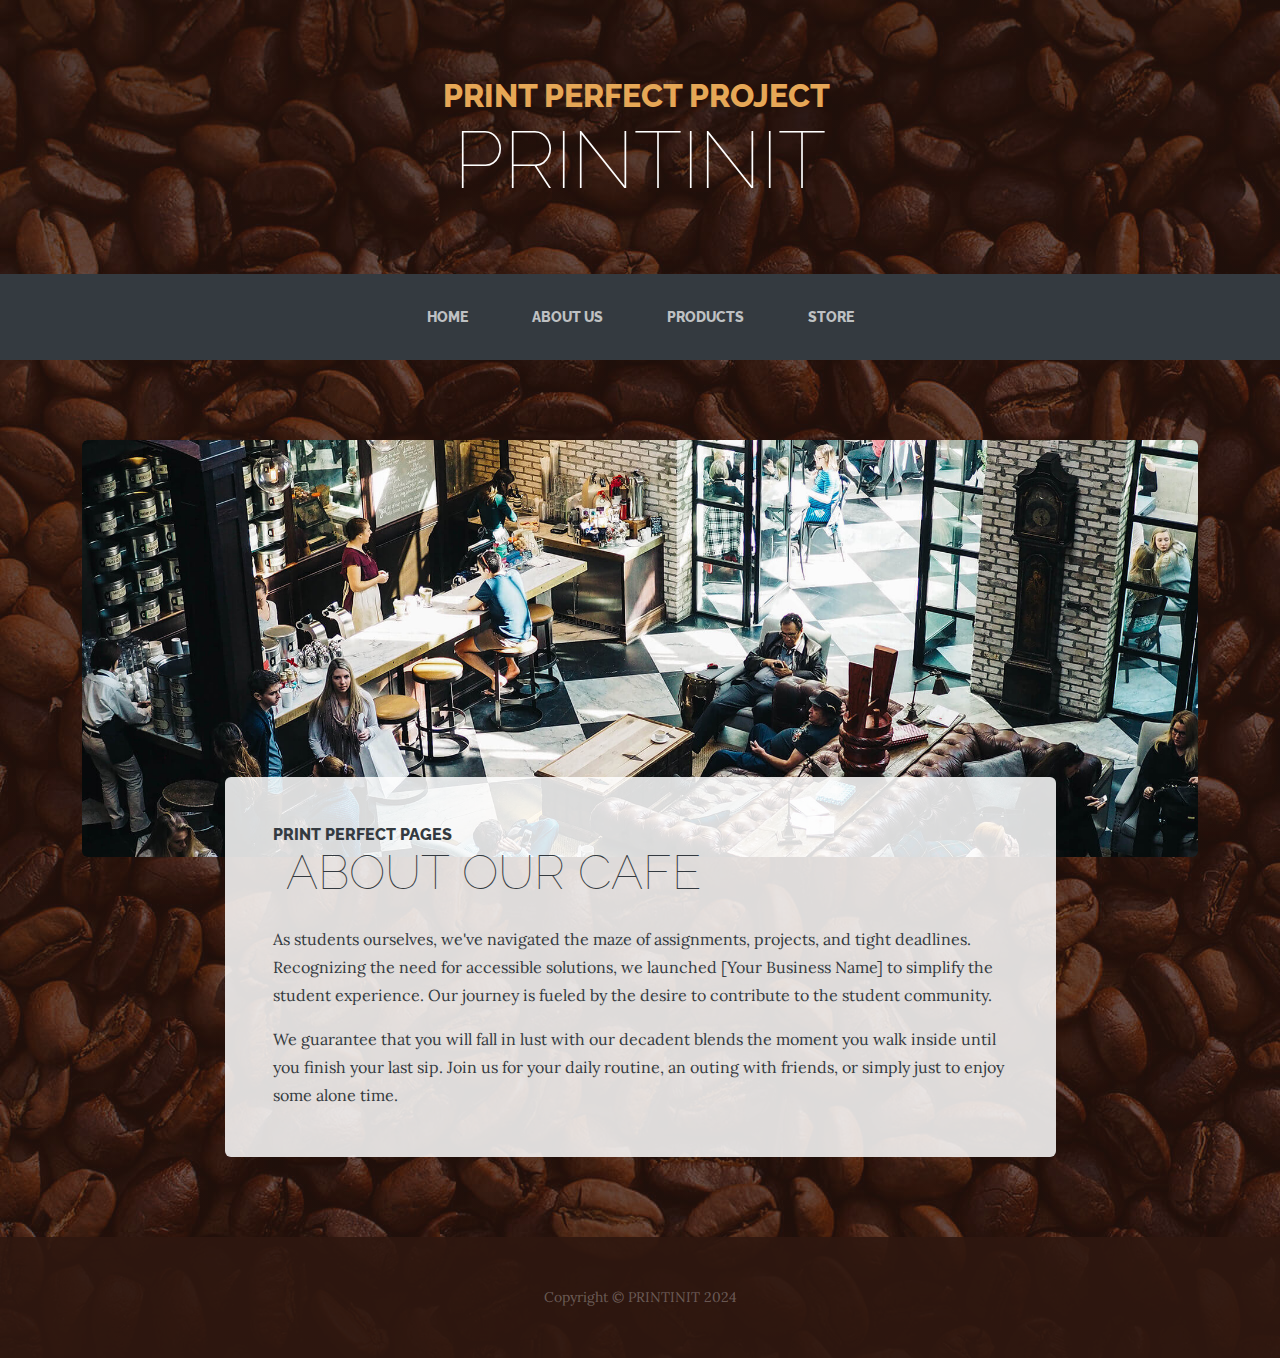
==== commit 9b8e9a6b: "checked and updated" ====
--- a/about.html
+++ b/about.html
@@ -11,7 +11,7 @@
 </head>
 
 <body style="background: linear-gradient(rgba(47, 23, 15, 0.65), rgba(47, 23, 15, 0.65)), url('assets/img/bg.jpg');">
-    <h1 class="text-center text-white d-none d-lg-block site-heading"><span class="text-primary site-heading-upper mb-3">A Free Bootstrap 5 Business Theme&nbsp;</span><span class="site-heading-lower">Business Casual</span></h1>
+    <h1 class="text-center text-white d-none d-lg-block site-heading"><span class="text-primary site-heading-upper mb-3">PRINT PERFECT PROJECT&nbsp;</span><span class="site-heading-lower">PRINTINIT</span></h1>
     <nav class="navbar navbar-dark navbar-expand-lg bg-dark py-lg-4" id="mainNav">
         <div class="container"><a class="navbar-brand text-uppercase d-lg-none text-expanded" href="#">Brand</a><button data-bs-toggle="collapse" class="navbar-toggler" data-bs-target="#navbarResponsive"><span class="visually-hidden">Toggle navigation</span><span class="navbar-toggler-icon"></span></button>
             <div class="collapse navbar-collapse" id="navbarResponsive">
@@ -30,8 +30,8 @@
                 <div class="row">
                     <div class="col-lg-10 col-xl-9 mx-auto">
                         <div class="bg-faded rounded p-5">
-                            <h2 class="section-heading mb-4"><span class="section-heading-upper">Strong Coffee, Strong Roots</span><span class="section-heading-lower">&nbsp;About Our Cafe</span></h2>
-                            <p>Founded in 1987 by the Hernandez brothers, our establishment has been serving up rich coffee sourced from artisan farmers in various regions of South and Central America. We are dedicated to travelling the world, finding the best coffee, and bringing back to you here in our cafe.</p>
+                            <h2 class="section-heading mb-4"><span class="section-heading-upper">Print Perfect Pages</span><span class="section-heading-lower">&nbsp;About Our Cafe</span></h2>
+                            <p>As students ourselves, we've navigated the maze of assignments, projects, and tight deadlines. Recognizing the need for accessible solutions, we launched [Your Business Name] to simplify the student experience. Our journey is fueled by the desire to contribute to the student community.</p>
                             <p class="mb-0"><span>We guarantee that you will fall in&nbsp;</span><span>lust</span><span>&nbsp;with our decadent blends the moment you walk inside until you finish your last sip. Join us for your daily routine, an outing with friends, or simply just to enjoy some alone time.</span></p>
                         </div>
                     </div>
